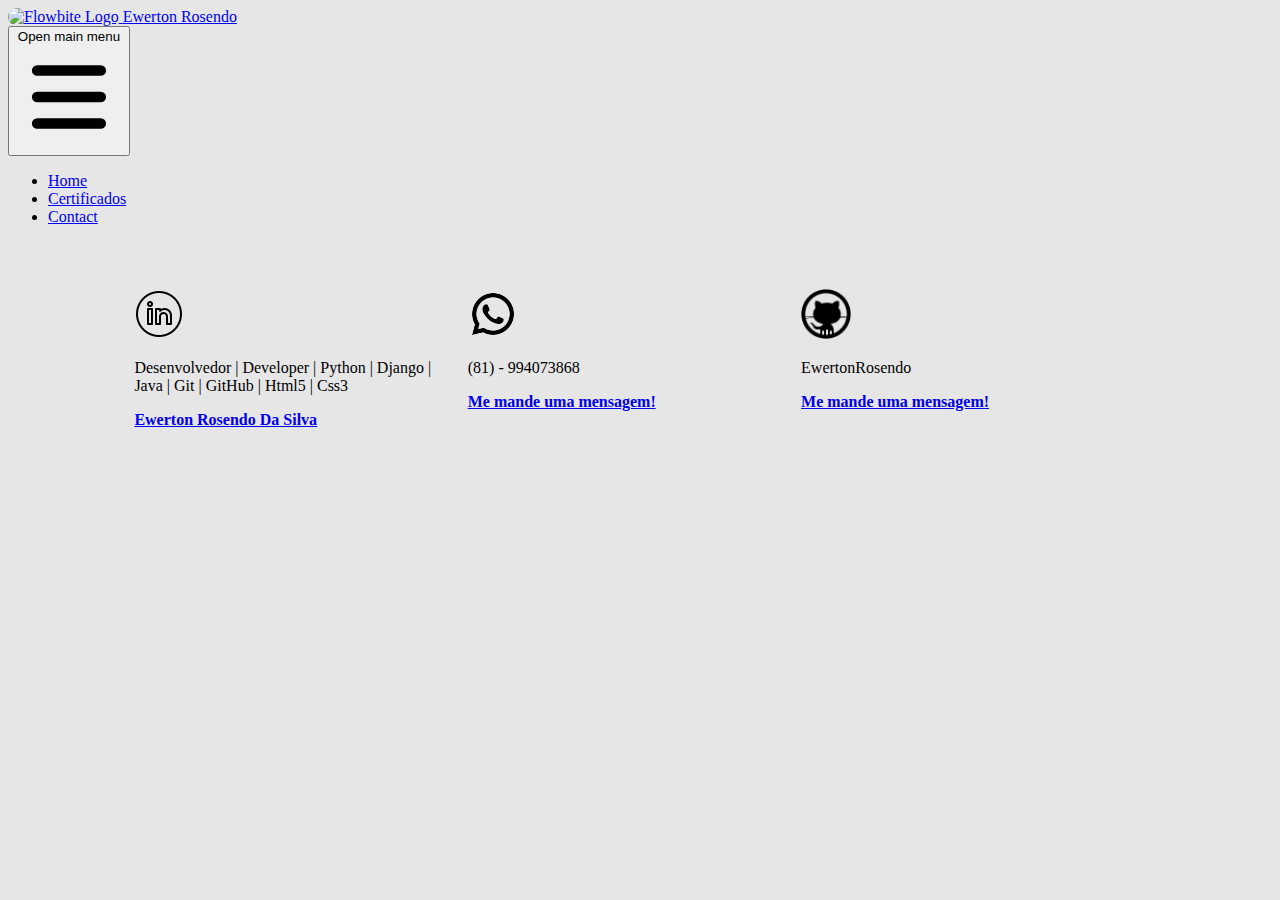
==== contato.html @ c966bc1a "Initial commit" ====
<!DOCTYPE html>
<html lang="en">
<head>
    <meta charset="UTF-8">
    <meta http-equiv="X-UA-Compatible" content="IE=edge">
    <meta name="viewport" content="width=device-width, initial-scale=1.0">
    <script src="https://cdn.tailwindcss.com"></script>
    <link rel="stylesheet" href="static/css/style_slider.css">
    <link rel="stylesheet" href="static/css/style.css">
    <script src="static/js/slider.js"></script>
    <title>Document</title>
</head>
<body>

    <nav class="bg-white px-2 sm:px-4 py-2.5 dark:bg-gray-900 rounded-block  w-full z-20 top-0 left-0 border-b border-gray-200 dark:border-gray-600" >
        <div class="container flex flex-wrap justify-between items-center mx-auto">
            <a href="#" class="flex items-center">
                <img src="https://media.licdn.com/dms/image/D4D35AQFFpTxoXmmuyQ/profile-framedphoto-shrink_200_200/0/1658784105935?e=1667826000&v=beta&t=3QiAytK-qgRLMH0L2mDRxfPVj20ZTmfbyOhKTVX_mT0" class="mr-3 h-6 sm:h-9" alt="Flowbite Logo" style="border-radius:20px ;">
                <span class="self-center text-xl font-semibold whitespace-nowrap dark:text-white">Ewerton Rosendo</span>
            </a>
        <div class="flex md:order-2">
            
            <button data-collapse-toggle="navbar-sticky" type="button" class="inline-flex items-center p-2 text-sm text-gray-500 rounded-lg md:hidden hover:bg-gray-100 focus:outline-none focus:ring-2 focus:ring-gray-200 dark:text-gray-400 dark:hover:bg-gray-700 dark:focus:ring-gray-600" aria-controls="navbar-sticky" aria-expanded="false">
              <span class="sr-only">Open main menu</span>
              <svg class="w-6 h-6" aria-hidden="true" fill="currentColor" viewBox="0 0 20 20" xmlns="http://www.w3.org/2000/svg"><path fill-rule="evenodd" d="M3 5a1 1 0 011-1h12a1 1 0 110 2H4a1 1 0 01-1-1zM3 10a1 1 0 011-1h12a1 1 0 110 2H4a1 1 0 01-1-1zM3 15a1 1 0 011-1h12a1 1 0 110 2H4a1 1 0 01-1-1z" clip-rule="evenodd"></path></svg>
          </button>
        </div>
        <div class="hidden justify-between items-center w-full md:flex md:w-auto md:order-1" id="navbar-sticky">
          <ul class="flex flex-col p-4 mt-4 bg-gray-50 rounded-lg border border-gray-100 md:flex-row md:space-x-8 md:mt-0 md:text-sm md:font-medium md:border-0 md:bg-white dark:bg-gray-800 md:dark:bg-gray-900 dark:border-gray-700">
            <li>
              <a href="index.html" class="block py-2 pr-4 pl-3 text-gray-700 rounded hover:bg-gray-100 md:hover:bg-transparent md:hover:text-blue-700 md:p-0 md:dark:hover:text-white dark:text-gray-400 dark:hover:bg-gray-700 dark:hover:text-white md:dark:hover:bg-transparent dark:border-gray-700" aria-current="page">Home</a>
            </li>
            <li>
              <a href="certificados.html" class="block py-2 pr-4 pl-3 text-gray-700 rounded hover:bg-gray-100 md:hover:bg-transparent md:hover:text-blue-700 md:p-0 md:dark:hover:text-white dark:text-gray-400 dark:hover:bg-gray-700 dark:hover:text-white md:dark:hover:bg-transparent dark:border-gray-700">Certificados</a>
            </li>
            <li>
              <a href="#" class="block py-2 pr-4 pl-3 text-white bg-blue-700 rounded md:bg-transparent md:text-blue-700 md:p-0 dark:text-white">Contact</a>
            </li>
          </ul>
        </div>
        </div>
      </nav>
  <div class="contato">
    <div class="forma">
      <img src="static/img/linkedin.png" width="50px" alt="">
      <p>Desenvolvedor | Developer | Python | Django | Java | Git | GitHub | Html5 | Css3</p>
      <a href="https://www.linkedin.com/in/ewerton-rosendo-643105219/" target="_blank"><p><b>Ewerton Rosendo Da Silva</b></p></a>
    </div>
    <div class="forma">
      <img src="static/img/whats.png" width="50px" alt="">
      <p>(81) - 994073868</p>
      <a href="https://api.whatsapp.com/send?phone=5581994073868&text=Bom%20dia!" target="_blank"><p><b>Me mande uma mensagem!</b></p></a>
    </div>
    <div class="forma">
      <img src="static/img/github.png" width="50px" alt="">
      <p>EwertonRosendo</p>
      <a href="https://github.com/EwertonRosendo" target="_blank"><p><b>Me mande uma mensagem!</b></p></a>
    </div>
  
    </div>
    

  </div>
  
</body>
</html>
---- static/css/style_slider.css ----
.ism-slider > ol, .ism-slider > ol > li, .ism-slider > ol > li > img { width: 100%; list-style: none; margin: 0; padding: 0; }
.ism-slider {
  overflow: hidden;
  position: relative;
  padding: 0 !important;
  -webkit-user-select: none;
  -khtml-user-select: none;
  -moz-user-select: none;
  -ms-user-select: none;
  user-select: none;
  cursor: default;
  z-index: 2;
  background-color: rgba(0, 0, 0, 0.1);
  -webkit-animation: ism-fadein 3s;
  -webkit-background-clip: padding-box;
  -moz-background-clip: padding;
  background-clip: padding-box;
}
@-webkit-keyframes ism-fadein {
  from { opacity: 0; }
  to { opacity: 1; }
}
@-webkit-keyframes ism-loading {
  50% { left: 120px; }
}

.ism-slider .ism-slides {
  list-style: none;
  position: absolute;
  height: 100%;
  top: 0;
  padding: 0 !important;
  margin-top: 0;
  margin-bottom: 0;
  z-index: 1;
}

.ism-slider li.ism-slide {
  height: 100%;
  overflow: hidden;
  position: absolute;
  display: block;
  top: 0;
  bottom: 0;
  margin: 0 !important;
  padding: 0 !important;
  background-color: #d5d5d5;
  text-align: center;
}

.ism-slider .ism-img-frame {
  display: block;
  position: absolute;
  width: 100%;
  height: 100%;
}

.ism-slider a.ism-image-link {
  position: absolute;
  color: inherit;
  text-decoration: none;
  display: block;
  top: 0;
  left: 0;
  width: 100%;
  height: 100%;
}

.ism-slider .ism-img {
  display: block;
  border: none;
  position: absolute;
  pointer-events: none;
}

.ism-button, .ism-pause-button {
  position: absolute;
  display: block;
  -webkit-box-sizing: border-box; -moz-box-sizing: border-box; box-sizing: border-box;
  border: none;
  outline: none;
  text-align:center;
  z-index: 6;
  cursor: pointer;
  padding: 0;
  background-repeat: no-repeat;
  background-position: center center;
}

.ism-pause-button {
  display: none;
  left: 50%;
}

.ism-slider:hover .ism-pause-button {
  display: block;
}

.ism-caption {
  -webkit-box-sizing: border-box; -moz-box-sizing: border-box; box-sizing: border-box;
  padding: 0 1em;
  text-shadow: none;
  line-height: 1.2em;
  padding: 0.25em 0.5em;
  width: auto;
  height: auto;
  text-align: center;
  visibility: hidden;
}

a.ism-image-link .ism-caption, a.ism-caption {
  text-decoration: none;
  font-weight: normal;
}

a.ism-caption:hover {
  text-decoration: underline;
}

.ism-caption-0 {
  z-index: 3;
}

.ism-caption-1 {
  z-index: 4;
}

.ism-caption-2 {
  z-index: 5;
}

.ism-radios {
  margin: 0;
  padding: 0;
  list-style: none;
  color: #fff;
  font-size: 1px;
}

.ism-slider .ism-radios {
  position: absolute;
  -webkit-box-sizing: border-box; -moz-box-sizing: border-box; box-sizing: border-box;
  z-index: 6;
  bottom: 5px;
  left: 0;
  right: 0;
  width: auto;
  background-color: rgba(255, 255, 255, 0.0);
  padding: 0 7px;
  height: 0;
  overflow: visible;
}

.ism-slider .ism-radios.ism-radios-as-thumbnails {
  bottom: 5px;
}

.ism-radios li {
  position: relative;
  display: inline-block;
  margin: 0 3px;
  padding: 0;
}

.ism-radios input.ism-radio {
  display: none;
}

.ism-radios label {
  display: block;
  -webkit-box-sizing: border-box; -moz-box-sizing: border-box; box-sizing: border-box;
  margin: 0;
  text-decoration: none;
  cursor: pointer;
}

.ism-radios-as-thumbnails label {
  -webkit-background-size: 120% auto; -moz-background-size: 120% auto; -o-background-size: 120% auto; background-size: 120% auto;
  background-position: center center;
  background-repeat: no-repeat;
  border: 2px solid rgba(255, 255, 255, 0.6);
  opacity: 0.8;
}

.ism-radios-as-thumbnails label:hover {
  border: 2px solid #fff;
  opacity: 1;
}

.ism-radios-as-thumbnails li.active label {
  border: 2px solid rgba(255, 255, 255, 1.0);
  opacity: 1;
}

p.ism-badge {
  margin: 0 auto;
  text-align: right;
  font-size: 10px;
  padding-top: 1px;
  color: #ccc;
  font-family: sans-serif;
  font-weight: normal;
}

p.ism-badge a.ism-link {
  color: inherit;
  text-decoration: none;
  margin-right: 0.25em;
}

p.ism-badge a.ism-link:hover {
  color: #aaa;
  text-decoration: underline;
}

.ism-zoom-in {
  -webkit-animation: zoomin 0.81s linear 1;
  animation: zoomin 0.81s linear 1;
}

@-webkit-keyframes zoomin {
  0% { -webkit-transform: scale(1.0); transform: scale(1.0); }
  100% { -webkit-transform: scale(3.0); transform: scale(3.0); }
}
@keyframes zoomin {
  0% { -webkit-transform: scale(1.0); transform: scale(1.0); }
  100% { -webkit-transform: scale(3.0); transform: scale(3.0); }
}

@-webkit-keyframes fadein {
  0% { opacity: 0; }
 100% { opacity: 1; }
}
@keyframes fadein {
  0% { opacity: 0; }
 100% { opacity: 1; }
}

@-webkit-keyframes slidein {
  0% { -webkit-transform: translate(-1200px, 0); transform: translate(-1200px, 0); }
  100% { -webkit-transform: translate(0, 0); transform: translate(0, 0); }
}
@keyframes slidein {
  0% { -webkit-transform: translate(-1200px, 0); transform: translate(-1200px, 0); }
  100% { -webkit-transform: translate(0, 0); transform: translate(0, 0); }
}

@-webkit-keyframes popin {
  50% { -webkit-transform: scale(1.2); transform: scale(1.2); }
}
@keyframes popin {
  50% { -webkit-transform: scale(1.2); transform: scale(1.2); }
}

.ism-zoom-pan {
  -webkit-animation: zoompan 20.0s linear 1;
  animation: zoompan 20.0s linear 1;
}
@-webkit-keyframes zoompan {
  0% { -webkit-transform: translate(0, 0) scale(1.0); transform: translate(0, 0) scale(1.0); }
  50% { -webkit-transform: translate(-5%, -5%) scale(1.3); transform: translate(-5%, -5%) scale(1.3); }
  100% { -webkit-transform: translate(0, 0) scale(1.0); transform: translate(0, 0) scale(1.0); }
}
@keyframes zoompan {
  0% { -webkit-transform: translate(0, 0) scale(1.0); transform: translate(0, 0) scale(1.0); }
  50% { -webkit-transform: translate(-5%, -5%) scale(1.3); transform: translate(-5%, -5%) scale(1.3); }
  100% { -webkit-transform: translate(0, 0) scale(1.0); transform: translate(0, 0) scale(1.0); }
}

.ism-zoom-rotate {
  -webkit-animation: zoomrotate 20.0s linear 1;
  animation: zoomrotate 20.0s linear 1;
}
@-webkit-keyframes zoomrotate {
  0% { -webkit-transform: rotate(0) scale(1.0); transform: rotate(0) scale(1.0); }
  50% { -webkit-transform: rotate(-5deg) scale(1.3); transform: rotate(-5deg) scale(1.3); }
  100% { -webkit-transform: rotate(0) scale(1.0); transform: rotate(0) scale(1.0); }
}
@keyframes zoomrotate {
  0% { -webkit-transform: rotate(0) scale(1.0); transform: rotate(0) scale(1.0); }
  50% { -webkit-transform: rotate(-5deg) scale(1.3); transform: rotate(-5deg) scale(1.3); }
  100% { -webkit-transform: rotate(0) scale(1.0); transform: rotate(0) scale(1.0); }
}
/* SLIDER */

#my-slider {
    width: 80%;
    margin-left: 10%;
    margin-top: 2%;
    -webkit-border-radius: 5px; border-radius: 5px; 
}

#my-slider-ism-badge {
    width: 100%;
}

#my-slider:before {
    content: ''; display: block; padding-top: 25%;
}

#my-slider .ism-frame {
    position: absolute; top: 0; bottom: 0; left: 0; width: 100%;
}

#my-slider .ism-button {
    display: block;
    border-radius: 25px;
    width: 50px; height: 50px; background-size: 16px 16px; top: 50%; margin-top: -25px;
    color: #fff; background-color: rgba(0, 0, 0, 0.3);
    display: block; visibility: visible;
}

#my-slider .ism-button-prev {
    background-image: url([data-uri]);
    left: 10px;
}

#my-slider .ism-button-next {
    background-image: url([data-uri]);
    right: 10px;
}

#my-slider .ism-pause-button {
    width: 50px; height: 50px; background-size: 16px 16px; top: 50%; margin-top: -25px; border-radius: 25px; margin-left: -25px;
    color: #fff; background-color: rgba(0, 0, 0, 0.3); background-image: url([data-uri]);
}

#my-slider .ism-pause-button.ism-play {
    background-image: url([data-uri]);
}

#my-slider .ism-button:hover {
    background-color: rgba(0, 0, 0, 0.6);
}

#my-slider .ism-pause-button:hover {
    background-color: rgba(0, 0, 0, 0.6);
}

#my-slider .ism-radios {
    display: block;
    height: 20px;
    text-align: center;
}

#my-slider .ism-radios label {
    width: 20px; height: 20px;
    border-radius: 3px;
    color: #000; background-color: rgba(255, 255, 255, 0.5);
}

#my-slider .ism-radios li.active label {
    background-color: rgba(255, 255, 255, 1.0);
}

#my-slider .ism-radios label:hover {
    background-color: rgba(255, 255, 255, 0.8);
}


/* SLIDES */

#my-slider .ism-slide-0 .ism-img-frame {
    width: 100%;
}

#my-slider .ism-slide-0 .ism-img {
    width: 100%;
    top: 50%; -webkit-transform: translateY(-50%); -moz-transform: translateY(-50%); -ms-transform: translateY(-50%); transform: translateY(-50%);
}

#my-slider .ism-slide-1 .ism-img-frame {
    width: 100%;
}

#my-slider .ism-slide-1 .ism-img {
    width: 100%;
    top: 50%; -webkit-transform: translateY(-50%); -moz-transform: translateY(-50%); -ms-transform: translateY(-50%); transform: translateY(-50%);
}

#my-slider .ism-slide-2 .ism-img-frame {
    width: 100%;
}

#my-slider .ism-slide-2 .ism-img {
    width: 100%;
    top: 50%; -webkit-transform: translateY(-50%); -moz-transform: translateY(-50%); -ms-transform: translateY(-50%); transform: translateY(-50%);
}


/* CAPTIONS */

#my-slider .ism-slide-0 .ism-caption-0.ism-caption-anim {
    -webkit-animation: fadein 0.5s; animation: fadein 0.5s;
}

#my-slider .ism-slide-0 .ism-caption-1.ism-caption-anim {
    -webkit-animation: fadein 0.5s; animation: fadein 0.5s;
}

#my-slider .ism-slide-0 .ism-caption-2.ism-caption-anim {
    -webkit-animation: fadein 0.5s; animation: fadein 0.5s;
}

#my-slider .ism-slide-1 .ism-caption-0.ism-caption-anim {
    -webkit-animation: fadein 0.5s; animation: fadein 0.5s;
}

#my-slider .ism-slide-1 .ism-caption-1.ism-caption-anim {
    -webkit-animation: fadein 0.5s; animation: fadein 0.5s;
}

#my-slider .ism-slide-1 .ism-caption-2.ism-caption-anim {
    -webkit-animation: fadein 0.5s; animation: fadein 0.5s;
}

#my-slider .ism-slide-2 .ism-caption-0.ism-caption-anim {
    -webkit-animation: fadein 0.5s; animation: fadein 0.5s;
}

#my-slider .ism-slide-2 .ism-caption-1.ism-caption-anim {
    -webkit-animation: fadein 0.5s; animation: fadein 0.5s;
}

#my-slider .ism-slide-2 .ism-caption-2.ism-caption-anim {
    -webkit-animation: fadein 0.5s; animation: fadein 0.5s;
}

#my-slider .ism-slide-0 .ism-caption-0 {
    font-size: 1.25em;
    font-family: sans-serif;
    position: absolute; top: 10%;
    left: 5%;
    border-radius: 4px;
    border: none;
    color: #fff; background-color: rgba(0, 0, 0, 0.70);
}

#my-slider .ism-slide-0 .ism-caption-1 {
    font-size: 1.25em;
    font-family: sans-serif;
    position: absolute; top: 60%;
    left: 40%;
    border-radius: 4px;
    border: none;
    color: #fff; background-color: rgba(0, 0, 0, 0.70);
}

#my-slider .ism-slide-0 .ism-caption-2 {
    font-size: 1.25em;
    font-family: sans-serif;
    position: absolute; top: 20%;
    left: 60%;
    border-radius: 4px;
    border: none;
    color: #fff; background-color: rgba(0, 0, 0, 0.70);
}

#my-slider .ism-slide-1 .ism-caption-0 {
    font-size: 1.25em;
    font-family: sans-serif;
    position: absolute; top: 10%;
    left: 5%;
    border-radius: 4px;
    border: none;
    color: #fff; background-color: rgba(0, 0, 0, 0.70);
}

#my-slider .ism-slide-1 .ism-caption-1 {
    font-size: 1.25em;
    font-family: sans-serif;
    position: absolute; top: 60%;
    left: 40%;
    border-radius: 4px;
    border: none;
    color: #fff; background-color: rgba(0, 0, 0, 0.70);
}

#my-slider .ism-slide-1 .ism-caption-2 {
    font-size: 1.25em;
    font-family: sans-serif;
    position: absolute; top: 20%;
    left: 60%;
    border-radius: 4px;
    border: none;
    color: #fff; background-color: rgba(0, 0, 0, 0.70);
}

#my-slider .ism-slide-2 .ism-caption-0 {
    font-size: 1.25em;
    font-family: sans-serif;
    position: absolute; top: 10%;
    left: 5%;
    border-radius: 4px;
    border: none;
    color: #fff; background-color: rgba(0, 0, 0, 0.70);
}

#my-slider .ism-slide-2 .ism-caption-1 {
    font-size: 1.25em;
    font-family: sans-serif;
    position: absolute; top: 60%;
    left: 40%;
    border-radius: 4px;
    border: none;
    color: #fff; background-color: rgba(0, 0, 0, 0.70);
}

#my-slider .ism-slide-2 .ism-caption-2 {
    font-size: 1.25em;
    font-family: sans-serif;
    position: absolute; top: 20%;
    left: 60%;
    border-radius: 4px;
    border: none;
    color: #fff; background-color: rgba(0, 0, 0, 0.70);
}
---- static/css/style.css ----
.content{
    margin-left: 10%;
    margin-right: 10%;
    margin-top: 2%;
}
.content p {
    font-family: 'Gill Sans', 'Gill Sans MT', Calibri, 'Trebuchet MS', sans-serif;
    text-align: justify;
    margin-top: 1%;
    
}
.certificados{
    margin-top: 1%;
    display: grid;
    grid-template-columns: 20% 20% 20% 20% 20%;
    width: 80%;
    margin-left: 10%;
    column-gap: 10px;
    row-gap: 10px;
    
}
.certificados img{
    border-radius: 5px;
}
body{
    background-color: rgb(230, 230, 230);
}

.contato{
    margin-top: 5%;
    display: grid;
    grid-template-columns: 30% 30% 30% ;
    width: 80%;
    margin-left: 10%;
    column-gap: 30px;
    row-gap: 10px;
}
.contato .forma a:hover {
    color: rgb(93, 92, 92);
    
}
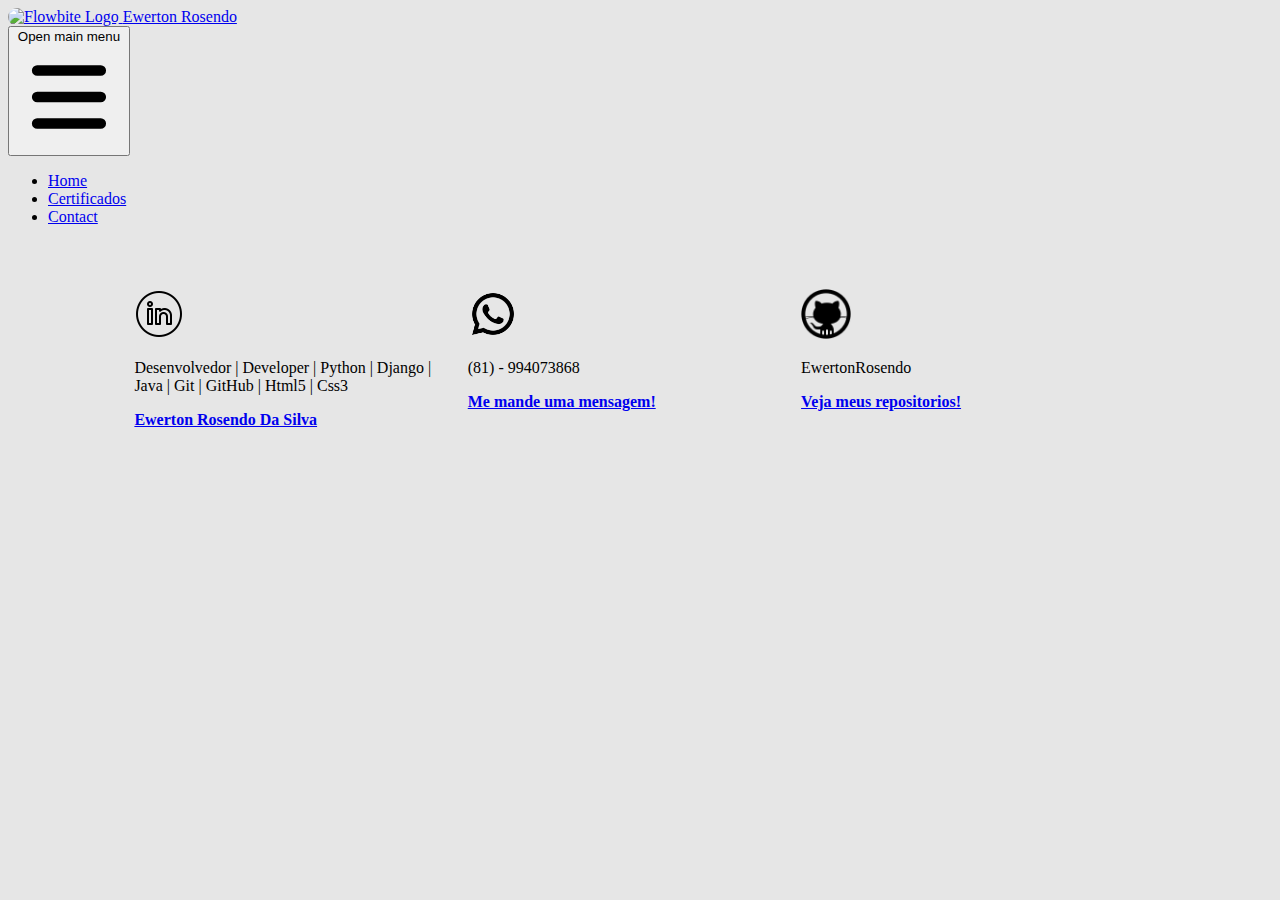
==== commit 4144d839: "Update contato.html" ====
--- a/contato.html
+++ b/contato.html
@@ -54,7 +54,7 @@
     <div class="forma">
       <img src="static/img/github.png" width="50px" alt="">
       <p>EwertonRosendo</p>
-      <a href="https://github.com/EwertonRosendo" target="_blank"><p><b>Me mande uma mensagem!</b></p></a>
+      <a href="https://github.com/EwertonRosendo" target="_blank"><p><b>Veja meus repositorios!</b></p></a>
     </div>
   
     </div>
--- a/static/css/style.css
+++ b/static/css/style.css
@@ -39,4 +39,15 @@
     color: rgb(93, 92, 92);
     
 }
+.certificados-importantes{
+    margin-left: 7%;
+    margin-top: 3%;
+    
+}
+.certificados-importantes h2{
+    width: 3px;
+}
 
+.certificados-importantes .certificados{
+    margin-left: 3%;
+}
